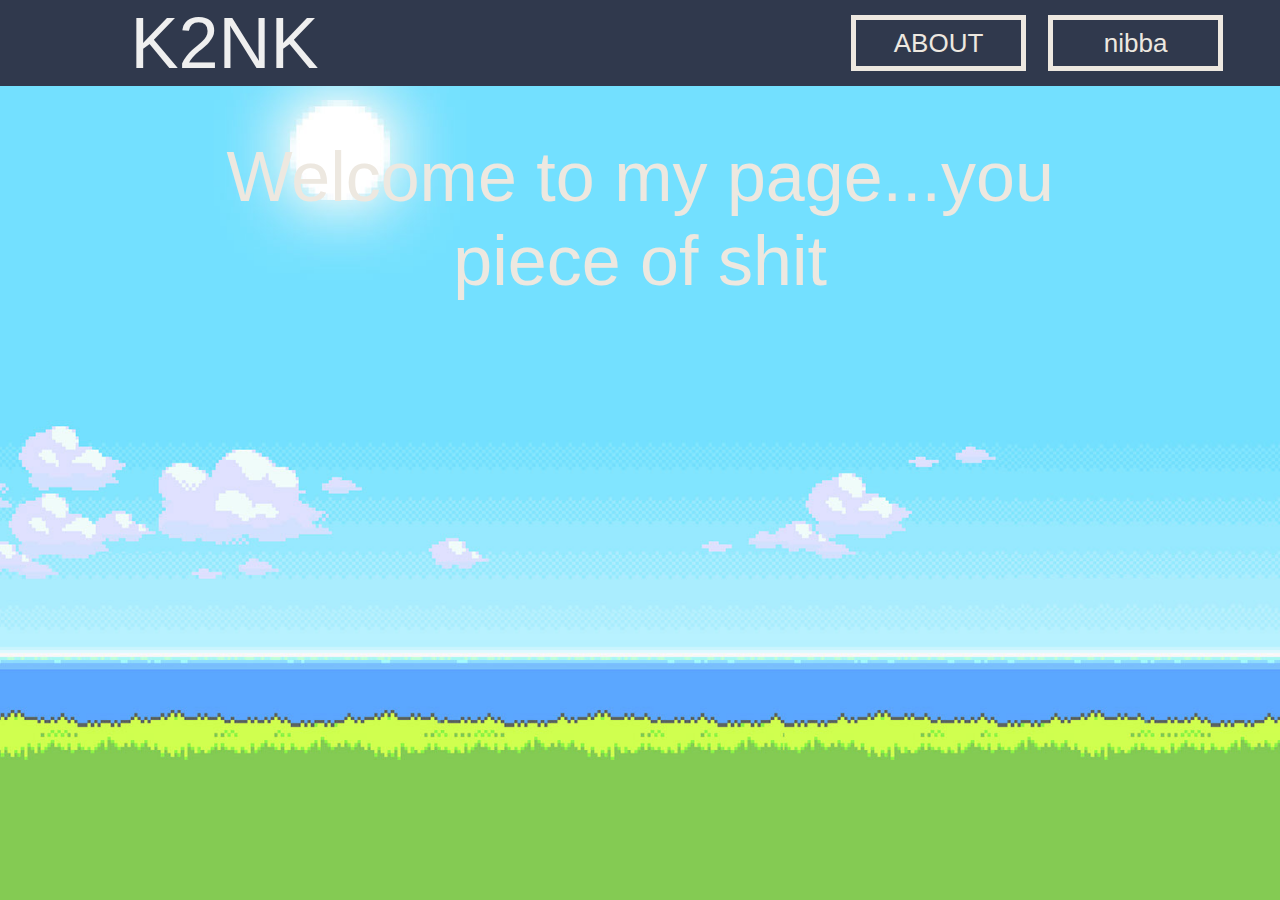
==== index.html @ 13f5cb19 "v2" ====
<!DOCTYPE html>
<html class="nojs html css_verticalspacer" lang="en-US">
 <head>

  <meta http-equiv="Content-type" content="text/html;charset=UTF-8"/>
  <meta name="generator" content="2018.1.0.386"/>
  <meta name="viewport" content="width=device-width, initial-scale=1.0"/>
  
  <script type="text/javascript">
   // Update the 'nojs'/'js' class on the html node
document.documentElement.className = document.documentElement.className.replace(/\bnojs\b/g, 'js');

// Check that all required assets are uploaded and up-to-date
if(typeof Muse == "undefined") window.Muse = {}; window.Muse.assets = {"required":["museutils.js", "museconfig.js", "jquery.watch.js", "jquery.musepolyfill.bgsize.js", "require.js", "index.css"], "outOfDate":[]};
</script>
  
  <link rel="shortcut icon" href="images/favicon.ico?crc=3912690004"/>
  <title>K2NK</title>
  <!-- CSS -->
  <link rel="stylesheet" type="text/css" href="css/site_global.css?crc=3950363466"/>
  <link rel="stylesheet" type="text/css" href="css/master_a-master.css?crc=3910463258"/>
  <link rel="stylesheet" type="text/css" href="css/index.css?crc=4078869412" id="pagesheet"/>
  <!-- Other scripts -->
  <script type="text/javascript">
   var __adobewebfontsappname__ = "muse";
</script>
  <!-- JS includes -->
  <script src="https://webfonts.creativecloud.com/bebas-neue:n4:default.js" type="text/javascript"></script>
    <!--HTML Widget code-->
  
<style>
a {
       transition:all .5s ease;
	-webkit-transition: all .5s ease;
	-moz-transition: all .5s ease;
	-o-transition: all .5s ease;
}

.clip_frame, .Container, .ContainerGroup, .verticalspacer, #preloader, img{
transition:none !important;
-webkit-transition:none !important;
-moz-transition:none !important;
-o-transition:none !important;
}

.SlideShowContentPanel *{
transition:none !important;
-webkit-transition:none !important;
-moz-transition:none !important;
-o-transition:none !important;
}

.ContainerGroup, .wp-panel, wp-panel-active{
transition:none !important;
-webkit-transition:none !important;
-moz-transition:none !important;
-o-transition:none !important;
}

.js div#preloader{
transition:none !important;
-webkit-transition:none !important;
-moz-transition:none !important;
-o-transition:none !important;
}

</style>

<style>
::-moz-selection { color: #EFEFEF;  background: #29ABE2; }
::selection      { color: #EFEFEF;  background: #29ABE2; } 

</style>

 </head>
 <body class="museBGSize">

  <div class="clearfix borderbox" id="page"><!-- group -->
   <div class="clearfix grpelem" id="pu389"><!-- column -->
    <div class="browser_width colelem" id="u389-bw">
     <div id="u389"><!-- group -->
      <div class="clearfix" id="u389_align_to_page">
       <a class="nonblock nontext MuseLinkActive clearfix grpelem" id="u269-4" href="index.html"><!-- content --><p>K2NK</p></a>
       <a class="nonblock nontext rounded-corners clearfix grpelem" id="u243-4" href="about.html" data-sizePolicy="fluidWidth" data-pintopage="page_fixedLeft"><!-- content --><div id="u243-3"><p>ABOUT</p></div></a>
       <a class="nonblock nontext rounded-corners clearfix grpelem" id="u808-4" href="about.html" data-sizePolicy="fluidWidth" data-pintopage="page_fixedLeft"><!-- content --><div id="u808-3"><p>nibba</p></div></a>
      </div>
     </div>
    </div>
    <div class="clearfix colelem" id="u1425-4" data-sizePolicy="fluidWidth" data-pintopage="page_fixedCenter"><!-- content -->
     <p>Welcome to my page...you piece of shit</p>
    </div>
    <div class="size_fixed colelem" id="u252" data-sizePolicy="fixed" data-pintopage="page_fixedLeft"><!-- custom html -->
     
            
    </div>
   </div>
   <div class="verticalspacer" data-offset-top="366" data-content-above-spacer="437" data-content-below-spacer="62" data-sizePolicy="fixed" data-pintopage="page_fixedLeft"></div>
   <div class="size_fixed grpelem" id="u238" data-sizePolicy="fixed" data-pintopage="page_fixedLeft"><!-- custom html -->
    
            
   </div>
  </div>
  <!-- Other scripts -->
  <script type="text/javascript">
   // Decide whether to suppress missing file error or not based on preference setting
var suppressMissingFileError = false
</script>
  <script type="text/javascript">
   window.Muse.assets.check=function(c){if(!window.Muse.assets.checked){window.Muse.assets.checked=!0;var b={},d=function(a,b){if(window.getComputedStyle){var c=window.getComputedStyle(a,null);return c&&c.getPropertyValue(b)||c&&c[b]||""}if(document.documentElement.currentStyle)return(c=a.currentStyle)&&c[b]||a.style&&a.style[b]||"";return""},a=function(a){if(a.match(/^rgb/))return a=a.replace(/\s+/g,"").match(/([\d\,]+)/gi)[0].split(","),(parseInt(a[0])<<16)+(parseInt(a[1])<<8)+parseInt(a[2]);if(a.match(/^\#/))return parseInt(a.substr(1),
16);return 0},f=function(f){for(var g=document.getElementsByTagName("link"),j=0;j<g.length;j++)if("text/css"==g[j].type){var l=(g[j].href||"").match(/\/?css\/([\w\-]+\.css)\?crc=(\d+)/);if(!l||!l[1]||!l[2])break;b[l[1]]=l[2]}g=document.createElement("div");g.className="version";g.style.cssText="display:none; width:1px; height:1px;";document.getElementsByTagName("body")[0].appendChild(g);for(j=0;j<Muse.assets.required.length;){var l=Muse.assets.required[j],k=l.match(/([\w\-\.]+)\.(\w+)$/),i=k&&k[1]?
k[1]:null,k=k&&k[2]?k[2]:null;switch(k.toLowerCase()){case "css":i=i.replace(/\W/gi,"_").replace(/^([^a-z])/gi,"_$1");g.className+=" "+i;i=a(d(g,"color"));k=a(d(g,"backgroundColor"));i!=0||k!=0?(Muse.assets.required.splice(j,1),"undefined"!=typeof b[l]&&(i!=b[l]>>>24||k!=(b[l]&16777215))&&Muse.assets.outOfDate.push(l)):j++;g.className="version";break;case "js":j++;break;default:throw Error("Unsupported file type: "+k);}}c?c().jquery!="1.8.3"&&Muse.assets.outOfDate.push("jquery-1.8.3.min.js"):Muse.assets.required.push("jquery-1.8.3.min.js");
g.parentNode.removeChild(g);if(Muse.assets.outOfDate.length||Muse.assets.required.length)g="Some files on the server may be missing or incorrect. Clear browser cache and try again. If the problem persists please contact website author.",f&&Muse.assets.outOfDate.length&&(g+="\nOut of date: "+Muse.assets.outOfDate.join(",")),f&&Muse.assets.required.length&&(g+="\nMissing: "+Muse.assets.required.join(",")),suppressMissingFileError?(g+="\nUse SuppressMissingFileError key in AppPrefs.xml to show missing file error pop up.",console.log(g)):alert(g)};location&&location.search&&location.search.match&&location.search.match(/muse_debug/gi)?
setTimeout(function(){f(!0)},5E3):f()}};
var muse_init=function(){require.config({baseUrl:""});require(["jquery","museutils","whatinput","jquery.watch","jquery.musepolyfill.bgsize"],function(c){var $ = c;$(document).ready(function(){try{
window.Muse.assets.check($);/* body */
Muse.Utils.transformMarkupToFixBrowserProblemsPreInit();/* body */
Muse.Utils.prepHyperlinks(true);/* body */
Muse.Utils.resizeHeight('.browser_width');/* resize height */
Muse.Utils.requestAnimationFrame(function() { $('body').addClass('initialized'); });/* mark body as initialized */
Muse.Utils.makeButtonsVisibleAfterSettingMinWidth();/* body */
Muse.Utils.fullPage('#page');/* 100% height page */
Muse.Utils.showWidgetsWhenReady();/* body */
Muse.Utils.transformMarkupToFixBrowserProblems();/* body */
}catch(b){if(b&&"function"==typeof b.notify?b.notify():Muse.Assert.fail("Error calling selector function: "+b),false)throw b;}})})};

</script>
  <!-- RequireJS script -->
  <script src="scripts/require.js?crc=7928878" type="text/javascript" async data-main="scripts/museconfig.js?crc=310584261" onload="if (requirejs) requirejs.onError = function(requireType, requireModule) { if (requireType && requireType.toString && requireType.toString().indexOf && 0 <= requireType.toString().indexOf('#scripterror')) window.Muse.assets.check(); }" onerror="window.Muse.assets.check();"></script>
   </body>
</html>
---- css/site_global.css ----
html{min-height:100%;min-width:100%;-ms-text-size-adjust:none;}body,div,dl,dt,dd,ul,ol,li,nav,h1,h2,h3,h4,h5,h6,pre,code,form,fieldset,legend,input,button,textarea,p,blockquote,th,td,a{margin:0px;padding:0px;border-width:0px;border-style:solid;border-color:transparent;-webkit-transform-origin:left top;-ms-transform-origin:left top;-o-transform-origin:left top;transform-origin:left top;background-repeat:no-repeat;}button.submit-btn{-moz-box-sizing:content-box;-webkit-box-sizing:content-box;box-sizing:content-box;}.transition{-webkit-transition-property:background-image,background-position,background-color,border-color,border-radius,color,font-size,font-style,font-weight,letter-spacing,line-height,text-align,box-shadow,text-shadow,opacity;transition-property:background-image,background-position,background-color,border-color,border-radius,color,font-size,font-style,font-weight,letter-spacing,line-height,text-align,box-shadow,text-shadow,opacity;}.transition *{-webkit-transition:inherit;transition:inherit;}table{border-collapse:collapse;border-spacing:0px;}fieldset,img{border:0px;border-style:solid;-webkit-transform-origin:left top;-ms-transform-origin:left top;-o-transform-origin:left top;transform-origin:left top;}address,caption,cite,code,dfn,em,strong,th,var,optgroup{font-style:inherit;font-weight:inherit;}del,ins{text-decoration:none;}li{list-style:none;}caption,th{text-align:left;}h1,h2,h3,h4,h5,h6{font-size:100%;font-weight:inherit;}input,button,textarea,select,optgroup,option{font-family:inherit;font-size:inherit;font-style:inherit;font-weight:inherit;}.form-grp input,.form-grp textarea{-webkit-appearance:none;-webkit-border-radius:0;}body{font-family:Arial, Helvetica Neue, Helvetica, sans-serif;text-align:left;font-size:14px;line-height:17px;word-wrap:break-word;text-rendering:optimizeLegibility;-moz-font-feature-settings:'liga';-ms-font-feature-settings:'liga';-webkit-font-feature-settings:'liga';font-feature-settings:'liga';}a:link{color:#0000FF;text-decoration:underline;}a:visited{color:#800080;text-decoration:underline;}a:hover{color:#0000FF;text-decoration:underline;}a:active{color:#EE0000;text-decoration:underline;}a.nontext{color:black;text-decoration:none;font-style:normal;font-weight:normal;}.normal_text{color:#000000;direction:ltr;font-family:Arial, Helvetica Neue, Helvetica, sans-serif;font-size:14px;font-style:normal;font-weight:normal;letter-spacing:0px;line-height:17px;text-align:left;text-decoration:none;text-indent:0px;text-transform:none;vertical-align:0px;padding:0px;}.Nav_Global{color:#FFFFFF;font-family:sofia-pro, sans-serif;font-size:16px;font-weight:500;text-align:center;text-transform:uppercase;padding:0px;}.list0 li:before{position:absolute;right:100%;letter-spacing:0px;text-decoration:none;font-weight:normal;font-style:normal;}.rtl-list li:before{right:auto;left:100%;}.nls-None > li:before,.nls-None .list3 > li:before,.nls-None .list6 > li:before{margin-right:6px;content:'•';}.nls-None .list1 > li:before,.nls-None .list4 > li:before,.nls-None .list7 > li:before{margin-right:6px;content:'○';}.nls-None,.nls-None .list1,.nls-None .list2,.nls-None .list3,.nls-None .list4,.nls-None .list5,.nls-None .list6,.nls-None .list7,.nls-None .list8{padding-left:34px;}.nls-None.rtl-list,.nls-None .list1.rtl-list,.nls-None .list2.rtl-list,.nls-None .list3.rtl-list,.nls-None .list4.rtl-list,.nls-None .list5.rtl-list,.nls-None .list6.rtl-list,.nls-None .list7.rtl-list,.nls-None .list8.rtl-list{padding-left:0px;padding-right:34px;}.nls-None .list2 > li:before,.nls-None .list5 > li:before,.nls-None .list8 > li:before{margin-right:6px;content:'-';}.nls-None.rtl-list > li:before,.nls-None .list1.rtl-list > li:before,.nls-None .list2.rtl-list > li:before,.nls-None .list3.rtl-list > li:before,.nls-None .list4.rtl-list > li:before,.nls-None .list5.rtl-list > li:before,.nls-None .list6.rtl-list > li:before,.nls-None .list7.rtl-list > li:before,.nls-None .list8.rtl-list > li:before{margin-right:0px;margin-left:6px;}.TabbedPanelsTab{white-space:nowrap;}.MenuBar .MenuBarView,.MenuBar .SubMenuView{display:block;list-style:none;}.MenuBar .SubMenu{display:none;position:absolute;}.NoWrap{white-space:nowrap;word-wrap:normal;}.rootelem{margin-left:auto;margin-right:auto;}.colelem{display:inline;float:left;clear:both;}.clearfix:after{content:"\0020";visibility:hidden;display:block;height:0px;clear:both;}*:first-child+html .clearfix{zoom:1;}.clip_frame{overflow:hidden;}.popup_anchor{position:relative;width:0px;height:0px;}.allow_click_through *{pointer-events:auto;}.popup_element{z-index:100000;}.svg{display:block;vertical-align:top;}span.wrap{content:'';clear:left;display:block;}span.actAsInlineDiv{display:inline-block;}.position_content,.excludeFromNormalFlow{float:left;}.preload_images{position:absolute;overflow:hidden;left:-9999px;top:-9999px;height:1px;width:1px;}.preload{height:1px;width:1px;}.animateStates{-webkit-transition:0.3s ease-in-out;-moz-transition:0.3s ease-in-out;-o-transition:0.3s ease-in-out;transition:0.3s ease-in-out;}[data-whatinput="mouse"] *:focus,[data-whatinput="touch"] *:focus,input:focus,textarea:focus{outline:none;}textarea{resize:none;overflow:auto;}.allow_click_through,.fld-prompt{pointer-events:none;}.wrapped-input{position:absolute;top:0px;left:0px;background:transparent;border:none;}.submit-btn{z-index:50000;cursor:pointer;}.anchor_item{width:22px;height:18px;}.MenuBar .SubMenuVisible,.MenuBarVertical .SubMenuVisible,.MenuBar .SubMenu .SubMenuVisible,.popup_element.Active,span.actAsPara,.actAsDiv,a.nonblock.nontext,img.block{display:block;}.widget_invisible,.js .invi,.js .mse_pre_init{visibility:hidden;}.ose_ei{visibility:hidden;z-index:0;}.no_vert_scroll{overflow-y:hidden;}.always_vert_scroll{overflow-y:scroll;}.always_horz_scroll{overflow-x:scroll;}.fullscreen{overflow:hidden;left:0px;top:0px;position:fixed;height:100%;width:100%;-moz-box-sizing:border-box;-webkit-box-sizing:border-box;-ms-box-sizing:border-box;box-sizing:border-box;}.fullwidth{position:absolute;}.borderbox{-moz-box-sizing:border-box;-webkit-box-sizing:border-box;-ms-box-sizing:border-box;box-sizing:border-box;}.scroll_wrapper{position:absolute;overflow:auto;left:0px;right:0px;top:0px;bottom:0px;padding-top:0px;padding-bottom:0px;margin-top:0px;margin-bottom:0px;}.browser_width > *{position:absolute;left:0px;right:0px;}.grpelem,.accordion_wrapper{display:inline;float:left;}.fld-checkbox input[type=checkbox],.fld-radiobutton input[type=radio]{position:absolute;overflow:hidden;clip:rect(0px, 0px, 0px, 0px);height:1px;width:1px;margin:-1px;padding:0px;border:0px;}.fld-checkbox input[type=checkbox] + label,.fld-radiobutton input[type=radio] + label{display:inline-block;background-repeat:no-repeat;cursor:pointer;float:left;width:100%;height:100%;}.pointer_cursor,.fld-recaptcha-mode,.fld-recaptcha-refresh,.fld-recaptcha-help{cursor:pointer;}p,h1,h2,h3,h4,h5,h6,ol,ul,span.actAsPara{max-height:1000000px;}.superscript{vertical-align:super;font-size:66%;line-height:0px;}.subscript{vertical-align:sub;font-size:66%;line-height:0px;}.horizontalSlideShow{-ms-touch-action:pan-y;touch-action:pan-y;}.verticalSlideShow{-ms-touch-action:pan-x;touch-action:pan-x;}.colelem100,.verticalspacer{clear:both;}.list0 li,.MenuBar .MenuItemContainer,.SlideShowContentPanel .fullscreen img,.css_verticalspacer .verticalspacer{position:relative;}.popup_element.Inactive,.js .disn,.js .an_invi,.hidden,.breakpoint{display:none;}#muse_css_mq{position:absolute;display:none;background-color:#FFFFFE;}.fluid_height_spacer{width:0.01px;}.muse_check_css{display:none;position:fixed;}@media screen and (-webkit-min-device-pixel-ratio:0){body{text-rendering:auto;}}
---- css/master_a-master.css ----
#u389{background-color:#30394D;}#u389_align_to_page{max-width:1200px;}#u269-4{background-color:transparent;line-height:86px;font-size:72px;text-align:center;color:#EFEFEF;font-family:bebas-neue, sans-serif;font-weight:400;}#u269-4:hover{text-shadow:0px 0px 8px rgba(0,192,190,0.5),0px 0px 8px rgba(0,192,190,0.5);box-shadow:none;}#u243-4{border-style:solid;border-width:5px;border-color:#EDE8E0;background-color:#30394D;}#u808-4{border-style:solid;border-width:5px;border-color:#EDE8E0;background-color:#30394D;}#u243-4:hover,#u808-4:hover{border-radius:40px;}#u243-4:hover p,#u808-4:hover p{color:#5BCFE8;visibility:inherit;}#u243-3,#u808-3{line-height:26px;font-size:26px;text-align:center;color:#EDE8E0;font-family:bebas-neue, sans-serif;font-weight:400;}#u252,#u238{border-width:0px;border-color:transparent;background-color:transparent;}
---- css/index.css ----
.version.index{color:#0000F3;background-color:#1E9BA4;}#muse_css_mq{background-color:#FFFFFF;}#page{z-index:1;min-height:500px;background-image:none;border-width:0px;border-color:#000000;background-color:transparent;width:100%;max-width:1200px;margin-left:auto;margin-right:auto;}#pu389{z-index:2;margin-right:-10000px;width:100%;}#u389{z-index:2;min-height:86px;}#u389_align_to_page{margin-left:auto;margin-right:auto;position:relative;}#u269-4{z-index:9;min-height:88px;margin-bottom:-2px;position:relative;margin-right:-10000px;width:27.42%;left:1.67%;}#u269-4:hover{padding-top:0px;padding-bottom:0px;min-height:88px;width:27.42%;margin:0px -10000px -2px 0%;}#u243-4{z-index:4;min-height:22px;padding-top:10px;padding-bottom:10px;position:relative;margin-right:-10000px;margin-top:15px;left:811px;width:13.76%;}#u808-4{z-index:13;min-height:22px;padding-top:10px;padding-bottom:10px;position:relative;margin-right:-10000px;margin-top:15px;left:1008px;width:13.76%;}#u243-4:hover,#u808-4:hover{padding-top:10px;padding-bottom:10px;min-height:22px;width:13.76%;margin:15px -10000px 0px 0px;}#u243-3,#u808-3{margin-left:10px;margin-right:10px;}.js body{visibility:hidden;}.js body.initialized{visibility:visible;}#u389-bw{z-index:2;min-height:86px;left:0px;margin-left:0px;}#u1425-4{z-index:17;min-height:231px;background-color:transparent;line-height:84px;font-size:70px;text-align:center;color:#EDE8E0;font-family:bebas-neue, sans-serif;font-weight:400;margin-top:49px;position:relative;width:74.5%;margin-left:12.76%;left:0px;}#u252{z-index:8;width:50px;min-height:25px;margin-top:46px;position:relative;left:0px;margin-left:55px;}.css_verticalspacer .verticalspacer{height:calc(100vh - 499px);}#u238{z-index:3;width:50px;min-height:25px;position:relative;margin-right:-10000px;margin-top:37px;}.html{background:#FFFFFF url("../images/wallpaperwiki-8-bit-hd-backgrounds-pic-wpc0014531.jpg?crc=4266945805") no-repeat center center fixed;background-size:cover;}body{position:relative;min-width:320px;}.verticalspacer{min-height:1px;}
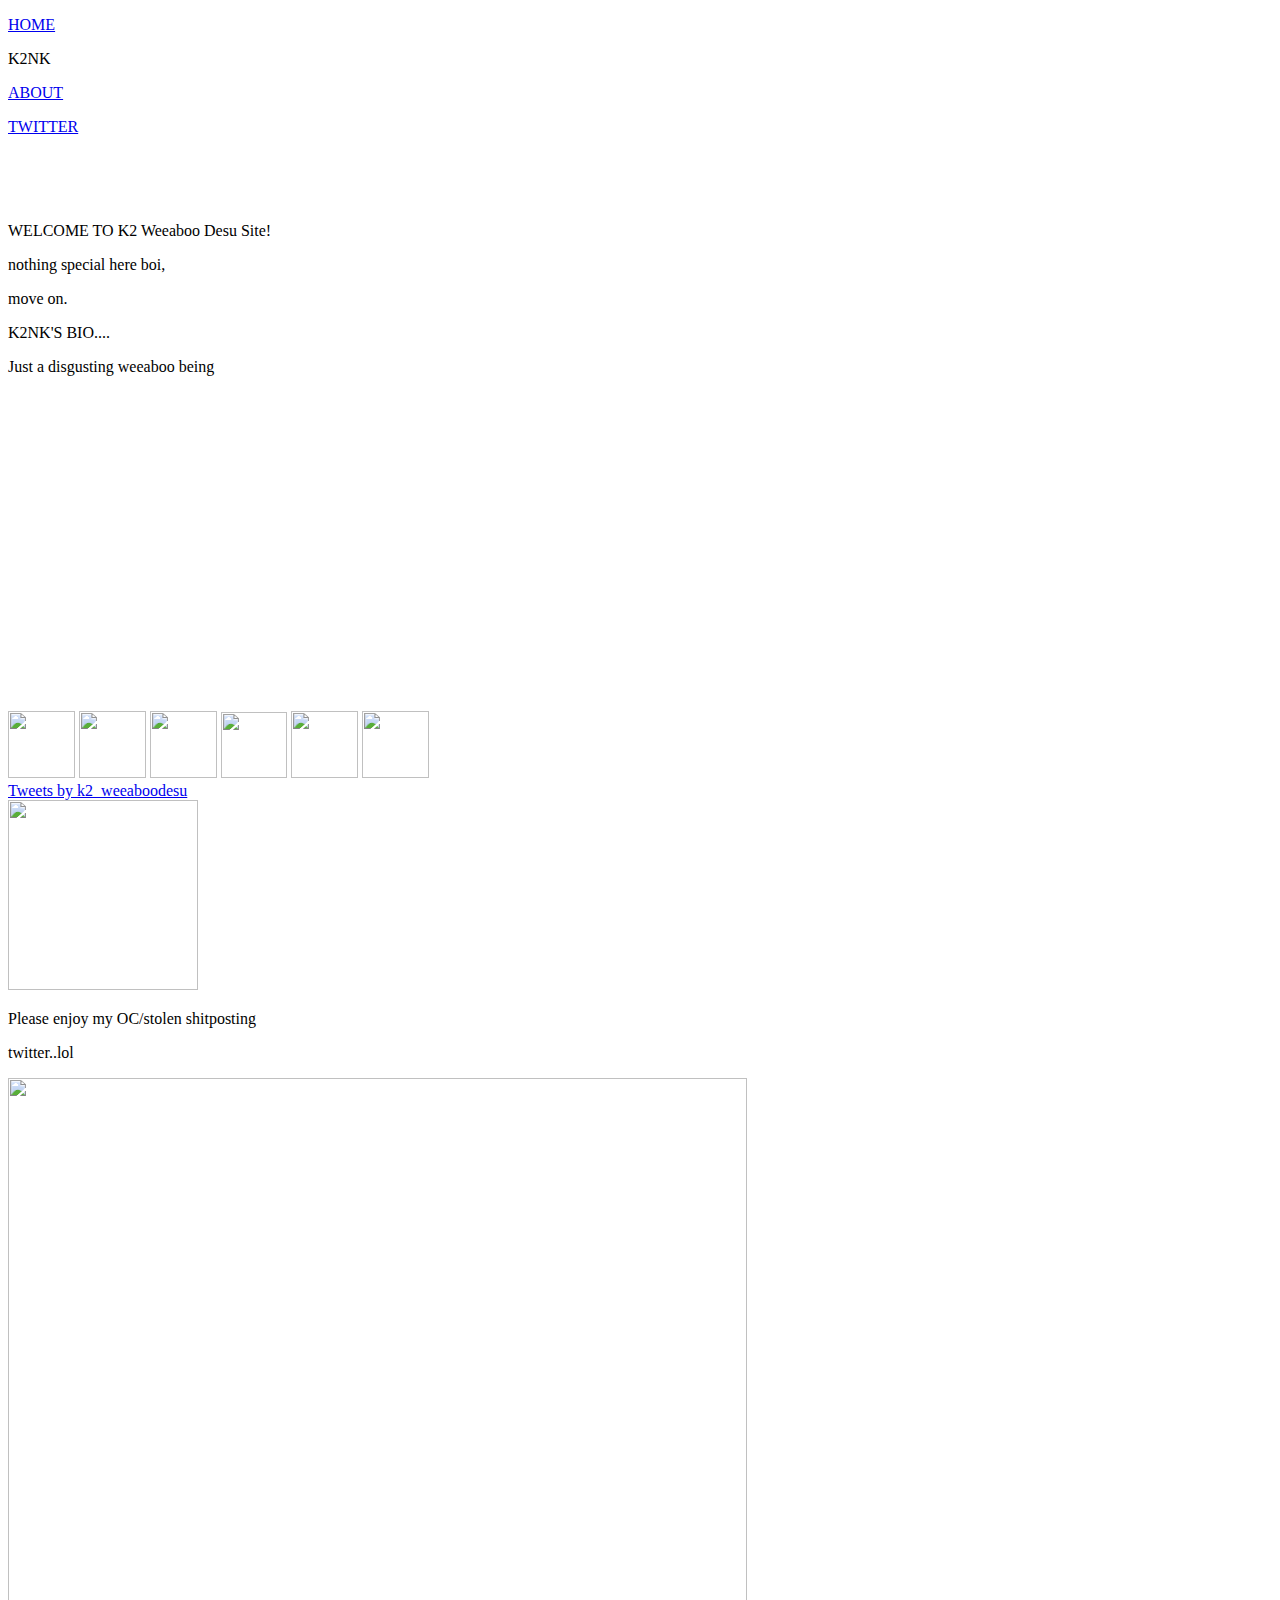
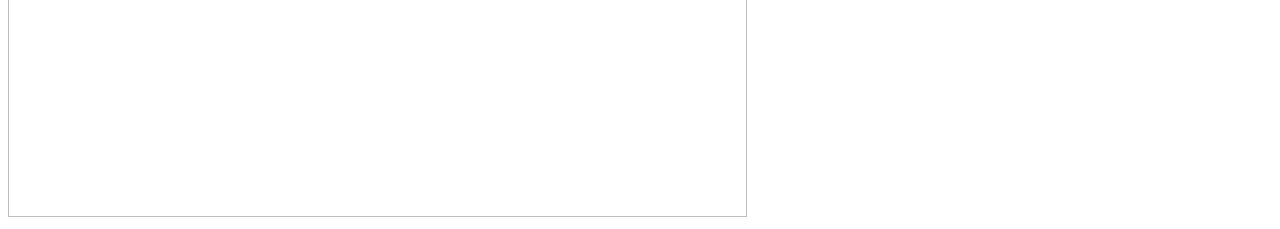
==== commit c9714123: "Merge branch 'master' of https://github.com/K2NK/k2nk.github.io" ====
--- a/index.html
+++ b/index.html
@@ -4,39 +4,37 @@
 
   <meta http-equiv="Content-type" content="text/html;charset=UTF-8"/>
   <meta name="generator" content="2018.1.0.386"/>
-  <meta name="viewport" content="width=device-width, initial-scale=1.0"/>
   
   <script type="text/javascript">
    // Update the 'nojs'/'js' class on the html node
 document.documentElement.className = document.documentElement.className.replace(/\bnojs\b/g, 'js');
 
 // Check that all required assets are uploaded and up-to-date
-if(typeof Muse == "undefined") window.Muse = {}; window.Muse.assets = {"required":["museutils.js", "museconfig.js", "jquery.watch.js", "jquery.musepolyfill.bgsize.js", "require.js", "index.css"], "outOfDate":[]};
+if(typeof Muse == "undefined") window.Muse = {}; window.Muse.assets = {"required":["museutils.js", "museconfig.js", "jquery.watch.js", "webpro.js", "musewpslideshow.js", "jquery.museoverlay.js", "touchswipe.js", "jquery.musepolyfill.bgsize.js", "require.js", "index.css"], "outOfDate":[]};
 </script>
   
-  <link rel="shortcut icon" href="images/favicon.ico?crc=3912690004"/>
-  <title>K2NK</title>
+  <title>Home</title>
   <!-- CSS -->
-  <link rel="stylesheet" type="text/css" href="css/site_global.css?crc=3950363466"/>
-  <link rel="stylesheet" type="text/css" href="css/master_a-master.css?crc=3910463258"/>
-  <link rel="stylesheet" type="text/css" href="css/index.css?crc=4078869412" id="pagesheet"/>
+  <link rel="stylesheet" type="text/css" href="css/site_global.css?crc=444006867"/>
+  <link rel="stylesheet" type="text/css" href="css/master_a-master.css?crc=152426914"/>
+  <link rel="stylesheet" type="text/css" href="css/index.css?crc=364333189" id="pagesheet"/>
   <!-- Other scripts -->
   <script type="text/javascript">
    var __adobewebfontsappname__ = "muse";
 </script>
   <!-- JS includes -->
-  <script src="https://webfonts.creativecloud.com/bebas-neue:n4:default.js" type="text/javascript"></script>
+  <script src="https://webfonts.creativecloud.com/bebas-neue:n4:default;allan:n7:default;allerta:n4:default.js" type="text/javascript"></script>
     <!--HTML Widget code-->
   
 <style>
-a {
+* {
        transition:all .5s ease;
 	-webkit-transition: all .5s ease;
 	-moz-transition: all .5s ease;
 	-o-transition: all .5s ease;
 }
 
-.clip_frame, .Container, .ContainerGroup, .verticalspacer, #preloader, img{
+.clip_frame, .Container, .ContainerGroup, .verticalspacer, #preloader,{
 transition:none !important;
 -webkit-transition:none !important;
 -moz-transition:none !important;
@@ -63,41 +61,102 @@
 -moz-transition:none !important;
 -o-transition:none !important;
 }
-
-</style>
-
-<style>
-::-moz-selection { color: #EFEFEF;  background: #29ABE2; }
-::selection      { color: #EFEFEF;  background: #29ABE2; } 
 
 </style>
 
  </head>
  <body class="museBGSize">
 
-  <div class="clearfix borderbox" id="page"><!-- group -->
-   <div class="clearfix grpelem" id="pu389"><!-- column -->
-    <div class="browser_width colelem" id="u389-bw">
-     <div id="u389"><!-- group -->
-      <div class="clearfix" id="u389_align_to_page">
-       <a class="nonblock nontext MuseLinkActive clearfix grpelem" id="u269-4" href="index.html"><!-- content --><p>K2NK</p></a>
-       <a class="nonblock nontext rounded-corners clearfix grpelem" id="u243-4" href="about.html" data-sizePolicy="fluidWidth" data-pintopage="page_fixedLeft"><!-- content --><div id="u243-3"><p>ABOUT</p></div></a>
-       <a class="nonblock nontext rounded-corners clearfix grpelem" id="u808-4" href="about.html" data-sizePolicy="fluidWidth" data-pintopage="page_fixedLeft"><!-- content --><div id="u808-3"><p>nibba</p></div></a>
+  <div class="clearfix" id="page"><!-- group -->
+   <div class="clearfix grpelem" id="ppu128"><!-- column -->
+    <div class="clearfix colelem" id="pu128"><!-- group -->
+     <div class="browser_width grpelem" id="u128-bw">
+      <div id="u128"><!-- simple frame --></div>
+     </div>
+     <a class="nonblock nontext anim_swing rounded-corners clearfix grpelem" id="u139-4" href="index.html#home"><!-- content --><p>HOME</p></a>
+     <div class="clearfix grpelem" id="u148-4"><!-- content -->
+      <p>K2NK</p>
+     </div>
+     <a class="nonblock nontext anim_swing rounded-corners clearfix grpelem" id="u156-4" href="index.html#about"><!-- content --><p>ABOUT</p></a>
+     <a class="nonblock nontext anim_swing rounded-corners clearfix grpelem" id="u159-4" href="index.html#twitter"><!-- content --><p>TWITTER</p></a>
+     <a class="anchor_item grpelem" id="home"></a>
+    </div>
+    <div class="browser_width colelem" id="u728-bw">
+     <div id="u728"><!-- simple frame --></div>
+    </div>
+    <div class="clearfix colelem" id="pu151"><!-- group -->
+     <div class="size_fixed grpelem" id="u151"><!-- custom html -->
+      
+            
+     </div>
+     <div class="SlideShowWidget clearfix HeroFillFrame grpelem" id="slideshowu257"><!-- none box -->
+      <div class="popup_anchor" id="u267popup">
+       <div class="SlideShowContentPanel clearfix" id="u267"><!-- stack box -->
+        <div class="SSSlide clip_frame grpelem" id="u595"><!-- image -->
+         <img class="ImageInclude" id="u595_img" data-src="images/fkgzdes.jpg?crc=4034872916" src="images/blank.gif?crc=4208392903" alt="" data-width="1212" data-height="688"/>
+        </div>
+        <div class="SSSlide invi clip_frame grpelem" id="u615"><!-- image -->
+         <img class="ImageInclude" id="u615_img" data-src="images/jw5sh4b.jpg?crc=520895948" src="images/blank.gif?crc=4208392903" alt="" data-width="1212" data-height="688"/>
+        </div>
+        <div class="SSSlide invi clip_frame grpelem" id="u642"><!-- image -->
+         <img class="ImageInclude" id="u642_img" data-src="images/cb5o3he.jpg?crc=4153100588" src="images/blank.gif?crc=4208392903" alt="" data-width="1212" data-height="688"/>
+        </div>
+       </div>
       </div>
      </div>
-    </div>
-    <div class="clearfix colelem" id="u1425-4" data-sizePolicy="fluidWidth" data-pintopage="page_fixedCenter"><!-- content -->
-     <p>Welcome to my page...you piece of shit</p>
-    </div>
-    <div class="size_fixed colelem" id="u252" data-sizePolicy="fixed" data-pintopage="page_fixedLeft"><!-- custom html -->
-     
-            
+     <div class="clearfix grpelem" id="u734-8"><!-- content -->
+      <p id="u734-2">WELCOME TO K2 Weeaboo Desu Site!</p>
+      <p id="u734-4">nothing special here boi,</p>
+      <p id="u734-6">move on.</p>
+     </div>
+    </div>
+    <div class="browser_width colelem" id="u731-bw">
+     <div id="u731"><!-- simple frame --></div>
+    </div>
+    <div class="clearfix colelem" id="pu912"><!-- group -->
+     <div class="browser_width grpelem" id="u912-bw">
+      <div class="shadow" id="u912"><!-- simple frame --></div>
+     </div>
+     <div class="clearfix grpelem" id="u738-4"><!-- content -->
+      <p>K2NK'S BIO....</p>
+     </div>
+     <div class="clearfix grpelem" id="u741-4"><!-- content -->
+      <p>Just a disgusting weeaboo being</p>
+     </div>
+     <div class="grpelem" id="u761"><!-- custom html -->
+      <iframe width="560" height="315" src="https://www.youtube.com/embed/videoseries?list=PLwWKm49kBywGH4EptIc6ivDOW094HtSnG" frameborder="0" allowfullscreen></iframe>
+     </div>
+     <a class="nonblock nontext clip_frame grpelem" id="u839" href="https://www.youtube.com/channel/UCNLidwycPOpcEynTug2AnUg?sub_confirmation=1"><!-- image --><img class="block" id="u839_img" src="images/youtube.png?crc=314954911" alt="" width="67" height="67"/></a>
+     <a class="nonblock nontext clip_frame grpelem" id="u849" href="https://www.reddit.com/user/AwesomeRising"><!-- image --><img class="block" id="u849_img" src="images/reddit.png?crc=400835036" alt="" width="67" height="67"/></a>
+     <a class="nonblock nontext clip_frame grpelem" id="u862" href="https://www.deviantart.com/k2nk"><!-- image --><img class="block" id="u862_img" src="images/deviantart.png?crc=146064311" alt="" width="67" height="67"/></a>
+     <a class="nonblock nontext clip_frame grpelem" id="u872" href="https://soundcloud.com/awesome-rising"><!-- image --><img class="block" id="u872_img" src="images/soundcloud.png?crc=3909117098" alt="" width="66" height="66"/></a>
+     <a class="nonblock nontext clip_frame grpelem" id="u882" href="https://twitter.com/k2_weeaboodesu"><!-- image --><img class="block" id="u882_img" src="images/twitter.png?crc=3966345988" alt="" width="67" height="67"/></a>
+     <a class="nonblock nontext clip_frame grpelem" id="u892" href="https://discord.gg/GY9UzU5"><!-- image --><img class="block" id="u892_img" src="images/icons8-discord-50.png?crc=309584053" alt="" width="67" height="67"/></a>
+     <a class="anchor_item grpelem" id="about"></a>
+    </div>
+    <div class="clearfix colelem" id="pu940"><!-- group -->
+     <div class="browser_width grpelem" id="u940-bw">
+      <div class="shadow" id="u940"><!-- simple frame --></div>
+     </div>
+     <div class="grpelem" id="u936"><!-- custom html -->
+      <a class="twitter-timeline" data-width="560" data-height="315" href="https://twitter.com/k2_weeaboodesu?ref_src=twsrc%5Etfw">Tweets by k2_weeaboodesu</a> <script async src="https://platform.twitter.com/widgets.js" charset="utf-8"></script>
+     </div>
+     <a class="anchor_item grpelem" id="twitter"></a>
+     <div class="clip_frame grpelem" id="u946"><!-- image -->
+      <img class="block" id="u946_img" src="images/right3.png?crc=3823326553" alt="" width="190" height="190"/>
+     </div>
+     <div class="clearfix grpelem" id="u956-8"><!-- content -->
+      <p>Please enjoy my OC/<span id="u956-2">stolen</span> shitposting</p>
+      <p>twitter..lol</p>
+     </div>
+    </div>
+    <div class="clip_frame colelem" id="u1641"><!-- image -->
+     <img class="block" id="u1641_img" src="images/1132_t.png?crc=4010316170" alt="" width="739" height="739"/>
     </div>
    </div>
-   <div class="verticalspacer" data-offset-top="366" data-content-above-spacer="437" data-content-below-spacer="62" data-sizePolicy="fixed" data-pintopage="page_fixedLeft"></div>
-   <div class="size_fixed grpelem" id="u238" data-sizePolicy="fixed" data-pintopage="page_fixedLeft"><!-- custom html -->
-    
-            
+   <div class="verticalspacer" data-offset-top="2642" data-content-above-spacer="2642" data-content-below-spacer="62"></div>
+   <div class="browser_width grpelem" id="u1656-bw">
+    <div class="shadow" id="u1656"><!-- simple frame --></div>
    </div>
   </div>
   <!-- Other scripts -->
@@ -106,22 +165,35 @@
 var suppressMissingFileError = false
 </script>
   <script type="text/javascript">
+<<<<<<< HEAD
    window.Muse.assets.check=function(c){if(!window.Muse.assets.checked){window.Muse.assets.checked=!0;var b={},d=function(a,b){if(window.getComputedStyle){var c=window.getComputedStyle(a,null);return c&&c.getPropertyValue(b)||c&&c[b]||""}if(document.documentElement.currentStyle)return(c=a.currentStyle)&&c[b]||a.style&&a.style[b]||"";return""},a=function(a){if(a.match(/^rgb/))return a=a.replace(/\s+/g,"").match(/([\d\,]+)/gi)[0].split(","),(parseInt(a[0])<<16)+(parseInt(a[1])<<8)+parseInt(a[2]);if(a.match(/^\#/))return parseInt(a.substr(1),
 16);return 0},f=function(f){for(var g=document.getElementsByTagName("link"),j=0;j<g.length;j++)if("text/css"==g[j].type){var l=(g[j].href||"").match(/\/?css\/([\w\-]+\.css)\?crc=(\d+)/);if(!l||!l[1]||!l[2])break;b[l[1]]=l[2]}g=document.createElement("div");g.className="version";g.style.cssText="display:none; width:1px; height:1px;";document.getElementsByTagName("body")[0].appendChild(g);for(j=0;j<Muse.assets.required.length;){var l=Muse.assets.required[j],k=l.match(/([\w\-\.]+)\.(\w+)$/),i=k&&k[1]?
 k[1]:null,k=k&&k[2]?k[2]:null;switch(k.toLowerCase()){case "css":i=i.replace(/\W/gi,"_").replace(/^([^a-z])/gi,"_$1");g.className+=" "+i;i=a(d(g,"color"));k=a(d(g,"backgroundColor"));i!=0||k!=0?(Muse.assets.required.splice(j,1),"undefined"!=typeof b[l]&&(i!=b[l]>>>24||k!=(b[l]&16777215))&&Muse.assets.outOfDate.push(l)):j++;g.className="version";break;case "js":j++;break;default:throw Error("Unsupported file type: "+k);}}c?c().jquery!="1.8.3"&&Muse.assets.outOfDate.push("jquery-1.8.3.min.js"):Muse.assets.required.push("jquery-1.8.3.min.js");
 g.parentNode.removeChild(g);if(Muse.assets.outOfDate.length||Muse.assets.required.length)g="Some files on the server may be missing or incorrect. Clear browser cache and try again. If the problem persists please contact website author.",f&&Muse.assets.outOfDate.length&&(g+="\nOut of date: "+Muse.assets.outOfDate.join(",")),f&&Muse.assets.required.length&&(g+="\nMissing: "+Muse.assets.required.join(",")),suppressMissingFileError?(g+="\nUse SuppressMissingFileError key in AppPrefs.xml to show missing file error pop up.",console.log(g)):alert(g)};location&&location.search&&location.search.match&&location.search.match(/muse_debug/gi)?
 setTimeout(function(){f(!0)},5E3):f()}};
-var muse_init=function(){require.config({baseUrl:""});require(["jquery","museutils","whatinput","jquery.watch","jquery.musepolyfill.bgsize"],function(c){var $ = c;$(document).ready(function(){try{
+=======
+   window.Muse.assets.check=function(c){if(!window.Muse.assets.checked){window.Muse.assets.checked=!0;var b={},d=function(a,b){if(window.getComputedStyle){var c=window.getComputedStyle(a,null);return c&&c.getPropertyValue(b)||c&&c[b]||""}if(document.documentElement.currentStyle)return(c=a.currentStyle)&&c[b]||a.style&&a.style[b]||"";return""},a=function(a){if(a.match(/^rgb/))return a=a.replace(/\s+/g,"").match(/([\d\,]+)/gi)[0].split(","),(parseInt(a[0])<<16)+(parseInt(a[1])<<8)+parseInt(a[2]);if(a.match(/^\#/))return parseInt(a.substr(1),
+16);return 0},f=function(f){for(var g=document.getElementsByTagName("link"),j=0;j<g.length;j++)if("text/css"==g[j].type){var l=(g[j].href||"").match(/\/?css\/([\w\-]+\.css)\?crc=(\d+)/);if(!l||!l[1]||!l[2])break;b[l[1]]=l[2]}g=document.createElement("div");g.className="version";g.style.cssText="display:none; width:1px; height:1px;";document.getElementsByTagName("body")[0].appendChild(g);for(j=0;j<Muse.assets.required.length;){var l=Muse.assets.required[j],k=l.match(/([\w\-\.]+)\.(\w+)$/),i=k&&k[1]?
+k[1]:null,k=k&&k[2]?k[2]:null;switch(k.toLowerCase()){case "css":i=i.replace(/\W/gi,"_").replace(/^([^a-z])/gi,"_$1");g.className+=" "+i;i=a(d(g,"color"));k=a(d(g,"backgroundColor"));i!=0||k!=0?(Muse.assets.required.splice(j,1),"undefined"!=typeof b[l]&&(i!=b[l]>>>24||k!=(b[l]&16777215))&&Muse.assets.outOfDate.push(l)):j++;g.className="version";break;case "js":j++;break;default:throw Error("Unsupported file type: "+k);}}c?c().jquery!="1.8.3"&&Muse.assets.outOfDate.push("jquery-1.8.3.min.js"):Muse.assets.required.push("jquery-1.8.3.min.js");
+g.parentNode.removeChild(g);if(Muse.assets.outOfDate.length||Muse.assets.required.length)g="Some files on the server may be missing or incorrect. Clear browser cache and try again. If the problem persists please contact website author.",f&&Muse.assets.outOfDate.length&&(g+="\nOut of date: "+Muse.assets.outOfDate.join(",")),f&&Muse.assets.required.length&&(g+="\nMissing: "+Muse.assets.required.join(",")),suppressMissingFileError?(g+="\nUse SuppressMissingFileError key in AppPrefs.xml to show missing file error pop up.",console.log(g)):alert(g)};location&&location.search&&location.search.match&&location.search.match(/muse_debug/gi)?
+setTimeout(function(){f(!0)},5E3):f()}};
+>>>>>>> 165423454fb39f0fe77f40a45571fc011e70d99a
+var muse_init=function(){require.config({baseUrl:""});require(["jquery","museutils","whatinput","jquery.watch","webpro","musewpslideshow","jquery.museoverlay","touchswipe","jquery.musepolyfill.bgsize"],function(c){var $ = c;$(document).ready(function(){try{
 window.Muse.assets.check($);/* body */
 Muse.Utils.transformMarkupToFixBrowserProblemsPreInit();/* body */
 Muse.Utils.prepHyperlinks(true);/* body */
 Muse.Utils.resizeHeight('.browser_width');/* resize height */
 Muse.Utils.requestAnimationFrame(function() { $('body').addClass('initialized'); });/* mark body as initialized */
 Muse.Utils.makeButtonsVisibleAfterSettingMinWidth();/* body */
+Muse.Utils.initWidget('#slideshowu257', ['#bp_infinity'], function(elem) { var widget = new WebPro.Widget.ContentSlideShow(elem, {autoPlay:true,displayInterval:3500,slideLinkStopsSlideShow:false,transitionStyle:'horizontal',lightboxEnabled_runtime:false,shuffle:false,transitionDuration:700,enableSwipe:false,elastic:'fullWidth',resumeAutoplay:true,resumeAutoplayInterval:500,playOnce:false,autoActivate_runtime:false,isResponsive:false}); $(elem).data('widget', widget); return widget; });/* #slideshowu257 */
 Muse.Utils.fullPage('#page');/* 100% height page */
 Muse.Utils.showWidgetsWhenReady();/* body */
 Muse.Utils.transformMarkupToFixBrowserProblems();/* body */
+<<<<<<< HEAD
 }catch(b){if(b&&"function"==typeof b.notify?b.notify():Muse.Assert.fail("Error calling selector function: "+b),false)throw b;}})})};
+=======
+}catch(b){if(b&&"function"==typeof b.notify?b.notify():Muse.Assert.fail("Error calling selector function: "+b),false)throw b;}})})};
+>>>>>>> 165423454fb39f0fe77f40a45571fc011e70d99a
 
 </script>
   <!-- RequireJS script -->
